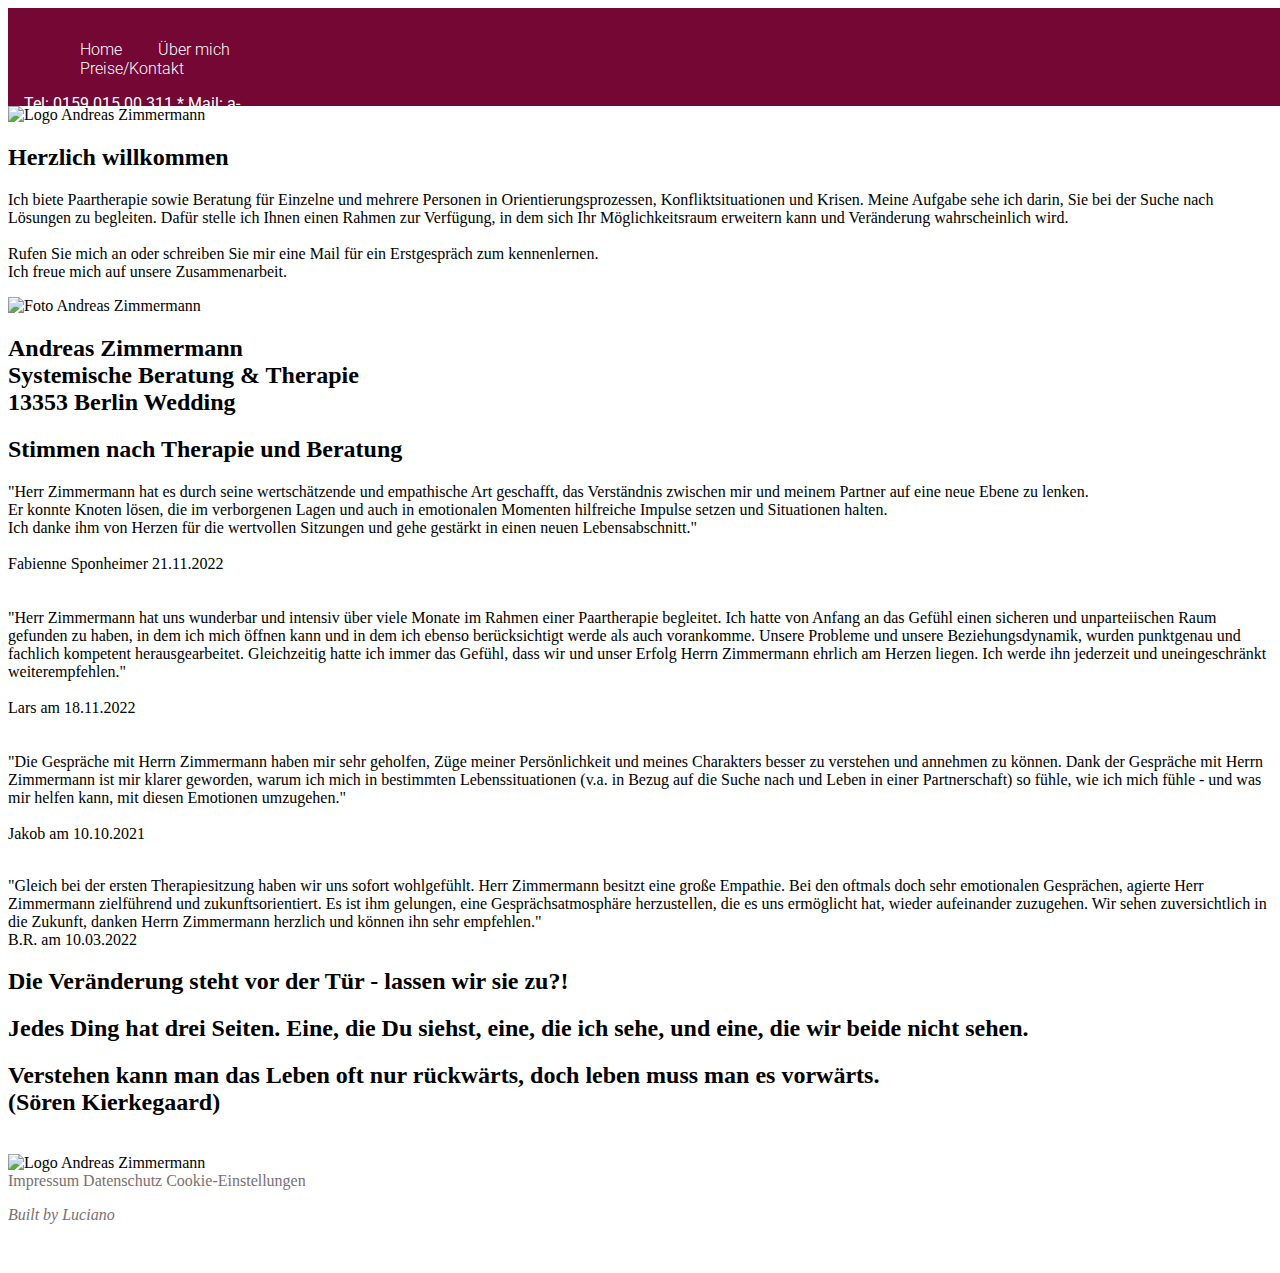
==== index.html @ ab49cbc3 "first-version" ====
<!DOCTYPE html>
<html lang="de">

<head>
    <meta charset="UTF-8">
    <meta http-equiv="X-UA-Compatible" content="IE=edge">
    <meta name="viewport" content="width=device-width, initial-scale=1.0">
    <meta name="description" content="Systemische Paar- & Familientherapie">
    <meta name="robots" content="Systemische Paar- & Familientherapie, Andreas Zimmermann">
    <meta name="googlebot" content="Systemische Paar- & Familientherapie, Andreas Zimmermann">
    <link rel="preconnect" href="https://fonts.googleapis.com">
<link rel="preconnect" href="https://fonts.gstatic.com" crossorigin>
<link href="https://fonts.googleapis.com/css2?family=Roboto:wght@300&display=swap" rel="stylesheet">
    <title>Beratung & Therapie | Systemische Paar- & Familientherapie Andreas Zimmermann</title>
    <link rel="stylesheet" href="/style.css">
</head>

<body>
    <div class="nav">
        <div class="header">
            <header>
                <div class="container">
                    <nav>
                        <div class="menu-left">
                            <ul>
                                <li><a href="/index.html" target="_blank"><span>Home</span></a></li>
                                <li><a href="/ueber-mich.html" target="_blank"><span>Über mich</span></a></li>
                                <li><a href="/preise-kontakt.html" target="_blank"><span>Preise/Kontakt</span></a></li>
                            </ul>
                        </div>
                        <div>
                            <div>
                                <p  class="contact-card">
                                    Tel: 0159 015 00 311 * Mail: <a href="mailto:a-z@mailbox.org">a-z@mailbox.org
                                    </a>* Sparrstr. 19 Berlin Wedding
                                </p>
                            </div>
                        </div>
                    </nav>
                </div>
            </header>
        </div>
    </div>
    <main>
        <div>
            <img src="" alt="Logo Andreas Zimmermann">
        </div>
        <section>
            <div>
                <h2>Herzlich willkommen</h2>
                <p>
                    Ich biete Paartherapie sowie Beratung für Einzelne und mehrere Personen in Orientierungsprozessen,
                    Konfliktsituationen und Krisen. Meine Aufgabe sehe ich darin, Sie bei der Suche nach Lösungen zu
                    begleiten. Dafür stelle ich Ihnen einen Rahmen zur Verfügung, in dem sich Ihr Möglichkeitsraum
                    erweitern kann und Veränderung wahrscheinlich wird.
                    <br>
                    <br>
                    Rufen Sie mich an oder schreiben Sie mir eine Mail für ein Erstgespräch zum kennenlernen.
                    <br>
                    Ich freue mich auf unsere Zusammenarbeit.
                </p>

            </div>
        </section>
        <section>
            <div>
                <img src="" alt="Foto Andreas Zimmermann">
            </div>
            <div>
                <h2> <strong>Andreas Zimmermann</strong>
                    <br>
                    Systemische Beratung & Therapie
                    <br>
                    13353 Berlin Wedding
                </h2>
            </div>
        </section>
        <section>
            <div>
                <h2>Stimmen nach Therapie und Beratung</h2>
            </div>
            <div>
                <p>
                    "Herr Zimmermann hat es durch seine wertschätzende und empathische Art geschafft, das Verständnis
                    zwischen mir und meinem Partner auf eine neue Ebene zu lenken.
                    <br>
                    Er konnte Knoten lösen, die im verborgenen Lagen und auch in emotionalen Momenten hilfreiche Impulse
                    setzen und Situationen halten.
                    <br>
                    Ich danke ihm von Herzen für die wertvollen Sitzungen und gehe gestärkt in einen neuen
                    Lebensabschnitt."
                    <br>
                    <br>
                    Fabienne Sponheimer 21.11.2022
                    <br>
                    <br>
                    <br>

                    "Herr Zimmermann hat uns wunderbar und intensiv über viele Monate im Rahmen einer Paartherapie
                    begleitet. Ich hatte von Anfang an das Gefühl einen sicheren und unparteiischen Raum gefunden zu
                    haben, in dem ich mich öffnen kann und in dem ich ebenso berücksichtigt werde als auch vorankomme.
                    Unsere Probleme und unsere Beziehungsdynamik, wurden punktgenau und fachlich kompetent
                    herausgearbeitet. Gleichzeitig hatte ich immer das Gefühl, dass wir und unser Erfolg Herrn
                    Zimmermann ehrlich am Herzen liegen. Ich werde ihn jederzeit und uneingeschränkt weiterempfehlen."
                    <br>
                    <br>
                    Lars am 18.11.2022
                    <br>
                    <br>
                    <br>
                    "Die Gespräche mit Herrn Zimmermann haben mir sehr geholfen, Züge meiner Persönlichkeit und meines
                    Charakters besser zu verstehen und annehmen zu können. Dank der Gespräche mit Herrn Zimmermann ist
                    mir klarer geworden, warum ich mich in bestimmten Lebenssituationen (v.a. in Bezug auf die Suche
                    nach und Leben in einer Partnerschaft) so fühle, wie ich mich fühle - und was mir helfen kann, mit
                    diesen Emotionen umzugehen."
                    <br>
                    <br>
                    Jakob am 10.10.2021
                    <br>
                </p>
            </div>
            <div>
                <div>
                    <p>
                        <br>
                        "Gleich bei der ersten Therapiesitzung haben wir uns sofort wohlgefühlt. Herr Zimmermann besitzt
                        eine große Empathie. Bei den oftmals doch sehr emotionalen Gesprächen, agierte Herr Zimmermann
                        zielführend und zukunftsorientiert. Es ist ihm gelungen, eine Gesprächsatmosphäre herzustellen,
                        die es uns ermöglicht hat, wieder aufeinander zuzugehen. Wir sehen zuversichtlich in die
                        Zukunft, danken Herrn Zimmermann herzlich und können ihn sehr empfehlen."
                        <br>
                        B.R. am 10.03.2022
                    </p>
                </div>
            </div>
        </section>
        <section>
            <div>
                <div>
                    <h2>
                        Die Veränderung steht vor der Tür - lassen wir sie zu?!
                    </h2>
                </div>
                <div>
                    <h2>Jedes Ding hat drei Seiten. Eine, die Du siehst, eine, die ich sehe, und eine, die wir beide
                        nicht sehen.</h2>
                </div>
                <div>
                    <h2>Verstehen kann man das Leben oft nur rückwärts, doch leben muss man es vorwärts.
                        <br>
                        (Sören Kierkegaard)
                    </h2>
                </div>
            </div>
        </section>
    </main>
    <div>
        <footer>
            <div>
                <img src="" alt="Logo Andreas Zimmermann">
            </div>
            <div>
                <a href="/impressum.html" title="Impressum">Impressum</a>
                <a href="/datenschutz.html" title="Datenschutz">Datenschutz</a>
                <a href="/cookie-eistellungen.html" title="Cookie-Einstellungen">Cookie-Einstellungen</a>
            </div>
            <div>
                <a href="https://luciano-portf-23.netlify.app/">
                    <p><i class="fa-regular fa-copyright">Built by Luciano</i></p>
                </a>
            </div>
        </footer>
    </div>
</body>

</html>
---- style.css ----
body {
    background-color: #fff;
}

.nav {
    display: flex;
    width: 100%;
    background-color: rgb(116, 7, 52);
    margin: 0%;
    padding: 1em;
}

nav {
    padding: 0%;
    color: #fff;
    width: 100%;
    height: 50px;
}

nav a {
    list-style: none;
    color: #fff;
    text-decoration: none;
}

nav li {
    list-style-type: none;
    padding: 0;
    margin: 1em;
    display: inline;
    font-weight: 300;
    font-size: 1em;
    font-family: Roboto, sans-serif;
}

.menu-left {
    width: 50%;
}

.contact-card {
    width: 50%;
    font-size: 16px;
    font-family: Roboto, sans-serif;
}

footer {
    width: 100%;
    margin: 0%;
    padding: 1em;
    display: inline;
}
footer a {
    list-style: none;
    color: #7a7070;
    text-decoration: none;
}
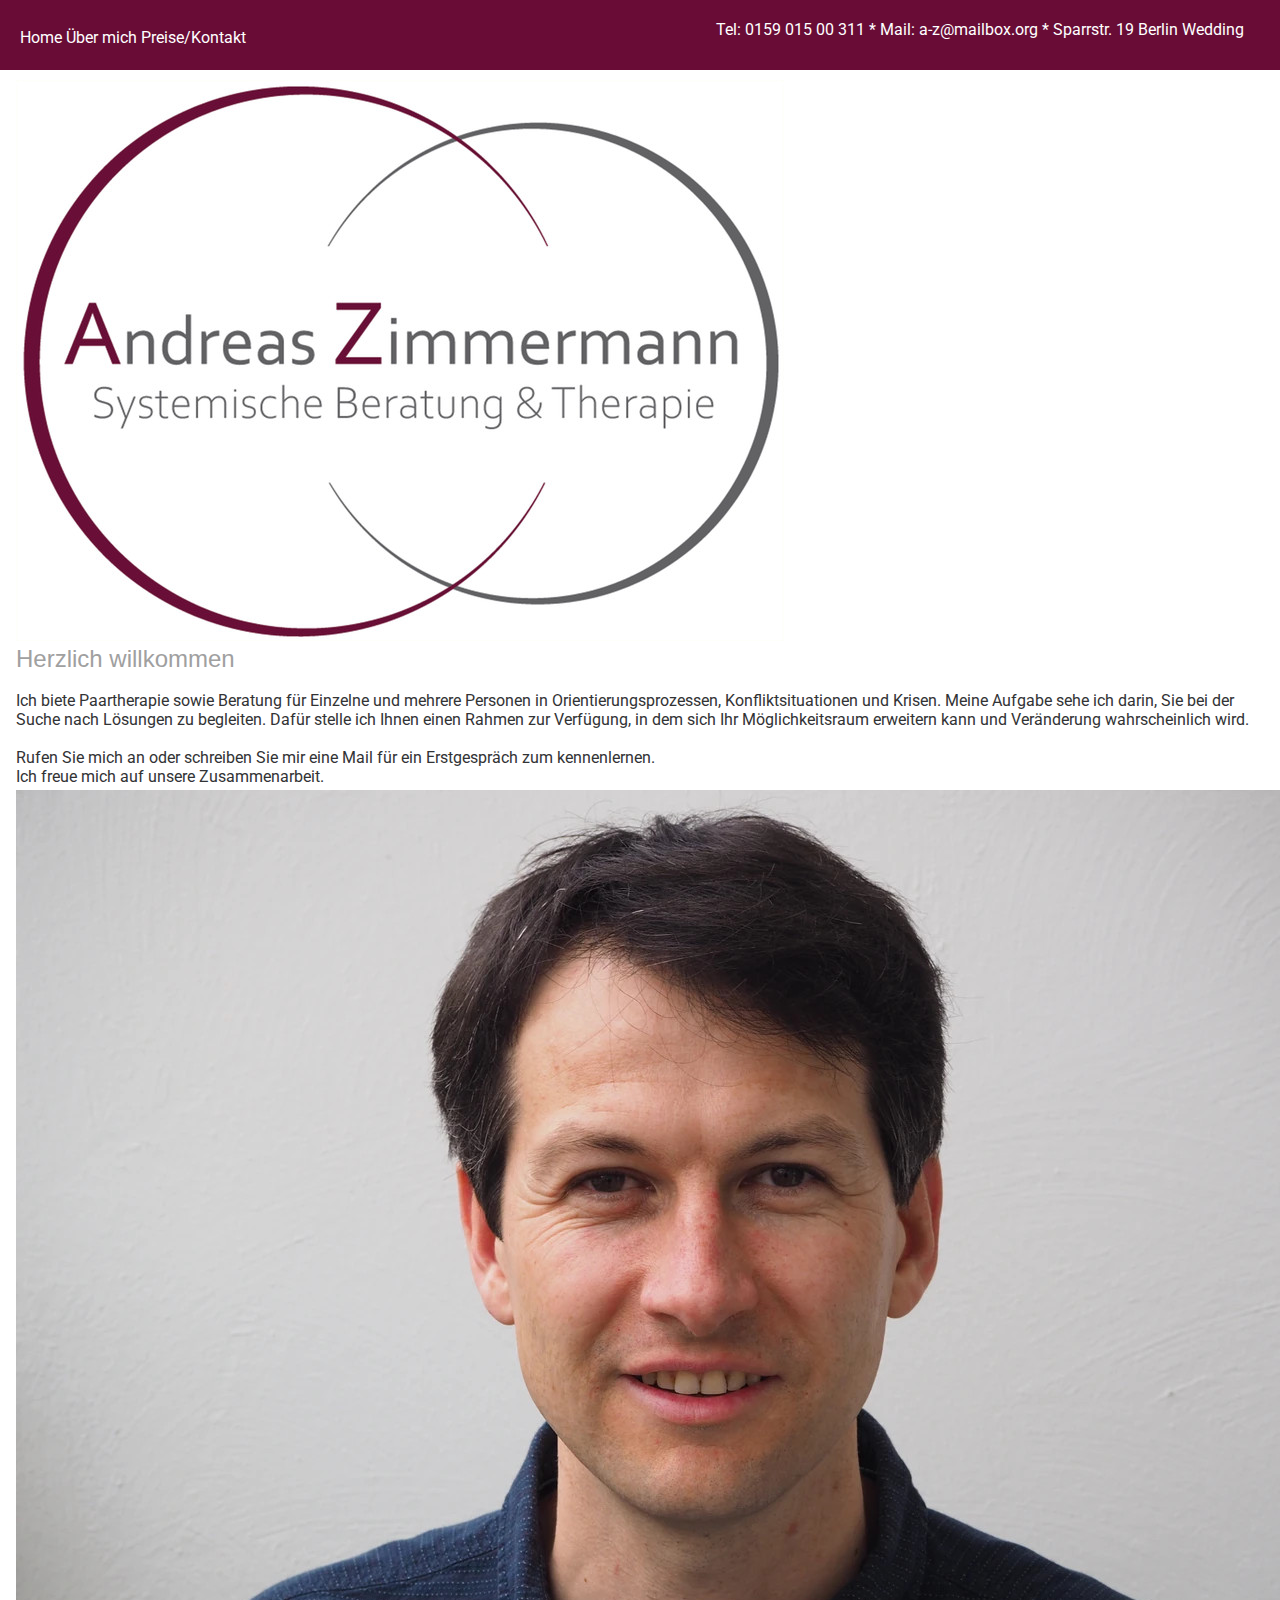
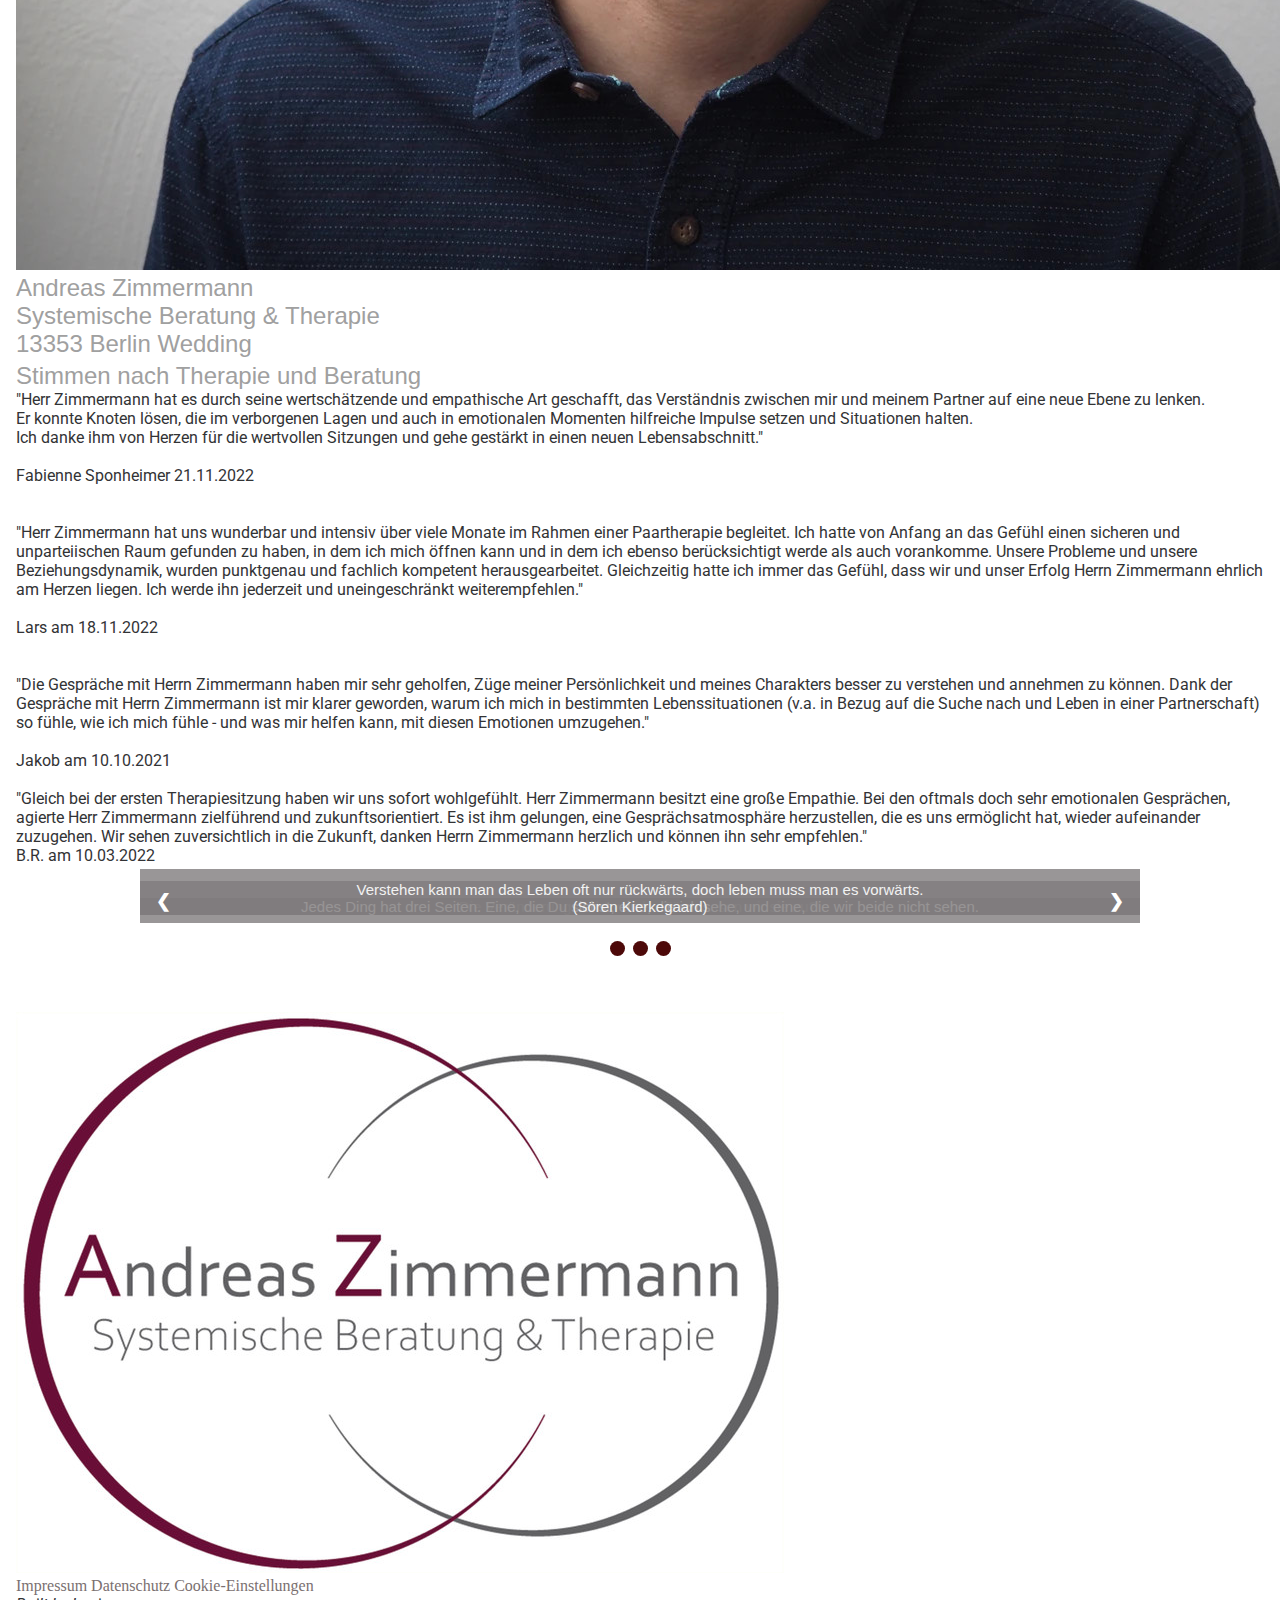
==== commit f05d3bcf: "logo-foto" ====
--- a/index.html
+++ b/index.html
@@ -16,7 +16,7 @@
 </head>
 
 <body>
-    <div class="nav">
+    <!-- <div class="nav">
         <div class="header">
             <header>
                 <div class="container">
@@ -40,14 +40,33 @@
                 </div>
             </header>
         </div>
-    </div>
+    </div> -->
+
+    <header class="main-header">
+        <div class="container">
+            <div class="menu-left">
+                <ul>
+                    <li><a href="/index.html" target="_blank"><span>Home</span></a></li>
+                    <li><a href="/ueber-mich.html" target="_blank"><span>Über mich</span></a></li>
+                    <li><a href="/preise-kontakt.html" target="_blank"><span>Preise/Kontakt</span></a></li>
+                </ul>
+            </div>
+            <div class="contact-card">
+                    Tel: 0159 015 00 311 * Mail: <a href="mailto:a-z@mailbox.org">a-z@mailbox.org
+                    </a>* Sparrstr. 19 Berlin Wedding
+            </div>
+        </div>
+    </header>
+
+
     <main>
         <div>
-            <img src="" alt="Logo Andreas Zimmermann">
+            <img src="/logoAndi.jpg" alt="Logo Andreas Zimmermann">
         </div>
         <section>
             <div>
                 <h2>Herzlich willkommen</h2>
+                <br>
                 <p>
                     Ich biete Paartherapie sowie Beratung für Einzelne und mehrere Personen in Orientierungsprozessen,
                     Konfliktsituationen und Krisen. Meine Aufgabe sehe ich darin, Sie bei der Suche nach Lösungen zu
@@ -64,7 +83,7 @@
         </section>
         <section>
             <div>
-                <img src="" alt="Foto Andreas Zimmermann">
+                <img src="/andi.jpg" alt="Foto Andreas Zimmermann">
             </div>
             <div>
                 <h2> <strong>Andreas Zimmermann</strong>
@@ -134,30 +153,47 @@
                 </div>
             </div>
         </section>
-        <section>
-            <div>
-                <div>
-                    <h2>
-                        Die Veränderung steht vor der Tür - lassen wir sie zu?!
-                    </h2>
-                </div>
-                <div>
-                    <h2>Jedes Ding hat drei Seiten. Eine, die Du siehst, eine, die ich sehe, und eine, die wir beide
-                        nicht sehen.</h2>
-                </div>
-                <div>
-                    <h2>Verstehen kann man das Leben oft nur rückwärts, doch leben muss man es vorwärts.
+        
+        <!-- slideshow-container-->
+
+        <section>
+            <div class="slideshow-container">
+                <div class="carousel">
+                    <div class="text">
+                            Die Veränderung steht vor der Tür - lassen wir sie zu?!
+                    </div>
+                </div>
+                <div class="carousel">
+                    <div class="text">Jedes Ding hat drei Seiten. Eine, die Du siehst, eine, die ich sehe, und eine, die wir beide
+                            nicht sehen.
+                    </div>
+                </div>
+                <div class="carousel">
+                   <div class="text">Verstehen kann man das Leben oft nur rückwärts, doch leben muss man es vorwärts.
                         <br>
                         (Sören Kierkegaard)
-                    </h2>
-                </div>
-            </div>
+                   </div>
+                    </div>
+                        <br>
+                        <br>
+                        <br>
+                <!-- Next and previous buttons -->
+  <a class="prev" onclick="plusSlides(-1)">&#10094;</a>
+  <a class="next" onclick="plusSlides(1)">&#10095;</a>
+            </div>
+            <br>
+            <!-- Dots -->
+<div style="text-align:center">
+    <span class="dot" onclick="currentSlide(1)"></span>
+    <span class="dot" onclick="currentSlide(2)"></span>
+    <span class="dot" onclick="currentSlide(3)"></span>
+  </div>
         </section>
     </main>
     <div>
         <footer>
             <div>
-                <img src="" alt="Logo Andreas Zimmermann">
+                <img src="/logoAndi.jpg" alt="Logo Andreas Zimmermann">
             </div>
             <div>
                 <a href="/impressum.html" title="Impressum">Impressum</a>
@@ -171,6 +207,6 @@
             </div>
         </footer>
     </div>
+    <script src="script.js"></script>
 </body>
-
 </html>--- a/style.css
+++ b/style.css
@@ -1,4 +1,4 @@
-body {
+/* body {
     background-color: #fff;
 }
 
@@ -20,7 +20,7 @@
 nav a {
     list-style: none;
     color: #fff;
-    text-decoration: none;
+    
 }
 
 nav li {
@@ -53,4 +53,201 @@
     list-style: none;
     color: #7a7070;
     text-decoration: none;
+} */
+
+* {
+    padding: 0;
+    margin: 0;
+    box-sizing: border-box;
+  }
+
+  :root {
+    --bg-page-color: #fff;
+    --nav-color: #690c36      ;
+    --text-color-title: #000;
+    --text-color-subtitle: #fefefe;
+    --text-color-global: #fff;
+  }
+  body {
+    background-color: var(--bg-page-color);
+    margin: 0 auto;
+  }
+
+  /* nav */
+
+  header {
+    width: 100%;
+    height: 70px;
+    background-color: var(--nav-color);
+    padding: 0.25rem;
+    position: fixed;
+    top: 0;
+    left: 0;
+  }
+  .menu-left {
+    float: left;
+    ;
+  }
+  .contact-card {
+    float: right;
+    color: #fff;
+    margin-top: 1rem;
+    margin-right: 2rem;
+    margin-bottom: 2rem;
+    font-family: Roboto, sans-serif;
+  }
+
+  .menu-left ul {
+    list-style-type: none;
+    margin: 0.25rem 1rem;
+    font-family: Roboto, sans-serif;
+  }
+  .menu-left li {
+    display: inline;
+    
+    /* padding-right: 2rem; */
+  }
+  .main-header .container {
+    display: flex;
+    justify-content: space-between;
+    align-items: center;
+  }
+  h2 {
+    font-weight: 100;
+    font-family: Raleway, sans-serif;
+    color: rgb(160,160,160)
+  }
+  a {
+    text-decoration: none;
+    color: #fff;
+  }
+  main {
+    width: 100%;
+    margin-top: 3rem;
+    padding: 2rem 1rem;
+  }
+  main > section {
+    margin-bottom: 0.25rem;
+  }
+  /* article  Bereich */
+  article {
+    box-shadow: rgba(0, 0, 0, 0.24) 0px 3px 8px;
+    padding: 0.5rem;
+    margin-bottom: 1.25rem;
+  }
+  .main-comment {
+    margin: 0;
+    padding: 0.5rem 0;
+    line-height: 1.5rem;
+  }
+
+  .comment-footer {
+    background-color: transparent;
+
+    margin: 0;
+    padding: 0;
+  }
+
+  .comment-footer p {
+    font-weight: 700;
+  }
+
+  /* footer Bereich */
+  footer {
+    width: 100%;
+    height: 120px;
+    padding: 1em;
+  }
+  footer a {
+    list-style: none;
+    color: #7a7070;
+    text-decoration: none;
+}
+p { 
+    font-family: Roboto, sans-serif;
+    color: #323335
+}
+.slideshow-container {
+    background-color: #807d7ecd;
+    color: #fff;
+    padding: 60 0 60 0;
+    font-family: Raleway, sans-serif;
+}
+
+/* Slideshow container */
+.slideshow-container {
+  max-width: 1000px;
+  position: relative;
+  margin: auto;
+}
+
+/* Hide the images by default */
+.mySlides {
+  display: none;
+}
+
+/* Next & previous buttons */
+.prev, .next {
+  cursor: pointer;
+  position: absolute;
+  top: 50%;
+  width: auto;
+  margin-top: -22px;
+  padding: 16px;
+  color: white;
+  font-weight: bold;
+  font-size: 18px;
+  transition: 0.6s ease;
+  border-radius: 0 3px 3px 0;
+  user-select: none;
+}
+
+/* Position the "next button" to the right */
+.next {
+  right: 0;
+  border-radius: 3px 0 0 3px;
+}
+
+/* On hover, add a black background color with a little bit see-through */
+.prev:hover, .next:hover {
+  background-color: rgba(0,0,0,0.8);
+}
+
+/* Caption text */
+.text {
+  color: #f2f2f2;
+  font-size: 15px;
+  /* padding: 8px 12px; */
+  position: absolute;
+  bottom: 8px;
+  width: 100%;
+  text-align: center;
+  background-color: #807d7ecd;
+}
+
+/* The dots/bullets/indicators */
+.dot {
+  cursor: pointer;
+  height: 15px;
+  width: 15px;
+  margin: 0 2px;
+  background-color: #4d0909;
+  border-radius: 50%;
+  display: inline-block;
+  transition: background-color 0.6s ease;
+}
+
+.active, .dot:hover {
+  background-color: #931818;
+}
+
+/* Fading animation */
+.fade {
+  animation-name: fade;
+  animation-duration: 1.5s;
+}
+
+@keyframes fade {
+  from {opacity: .4}
+  to {opacity: 1}
 }